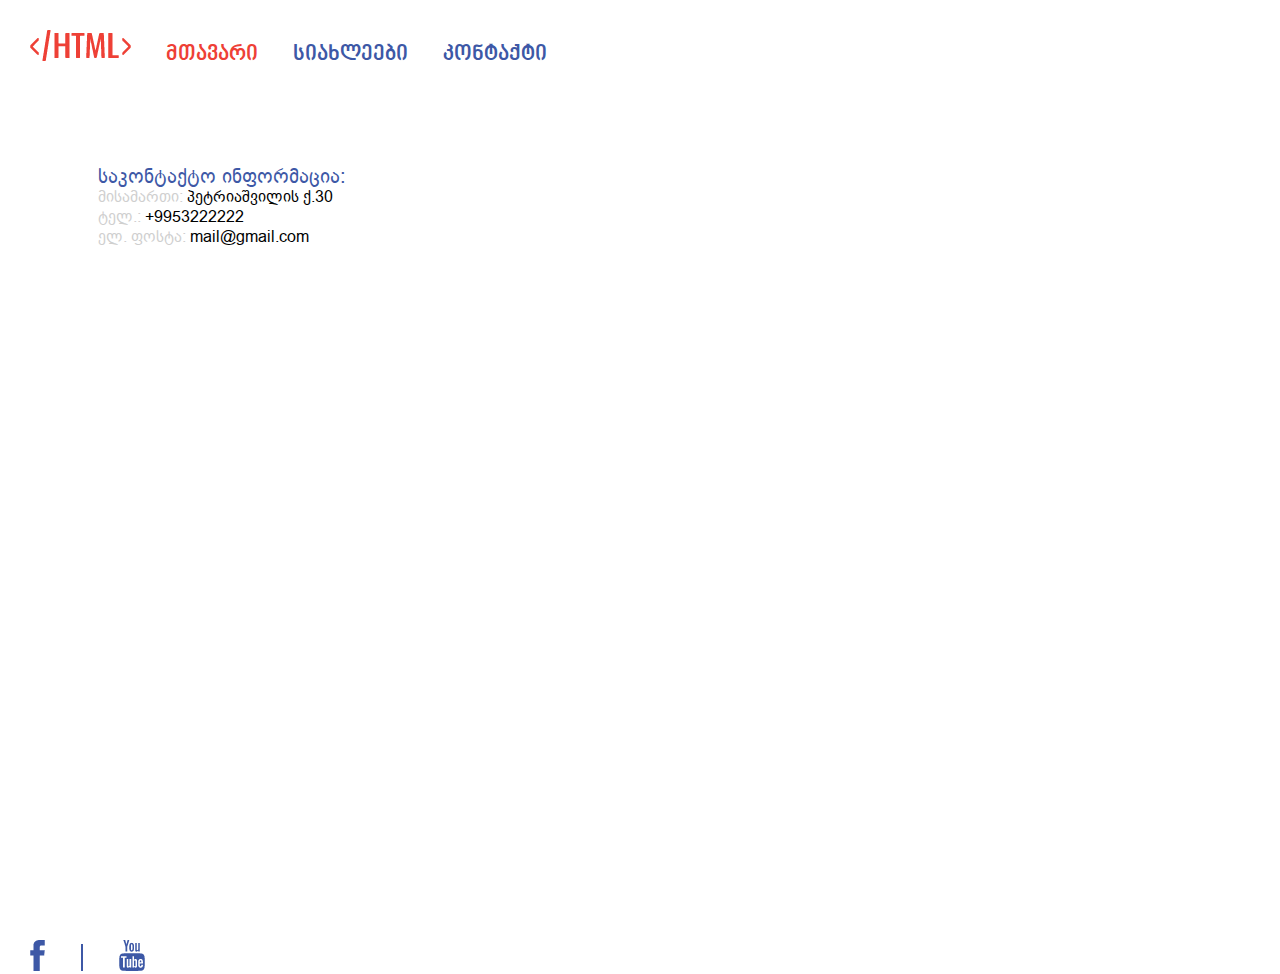
==== index3.html @ 65eab7ca "added display properties" ====
<!DOCTYPE html>
<html>
<head>
	<title>Contact</title>
	<link rel="stylesheet" href="./css/bpg-nino-mtavruli.css">
	<link rel="stylesheet" href="./css/bpg-ingiri-arial.css">
	<link rel="stylesheet" type="text/css" href="./css/bpg-nino-mtavruli-bold.css">
	<link rel="stylesheet" type="text/css" href="./css/roboto-bold.css">
	<link rel="stylesheet" type="text/css" href="./css/reset.css">
    <link rel="stylesheet" type="text/css" href="./css/index3.css">
</head>
<body>
	<header>
		<nav>
  <ul>
  	<img class="logo" src="./images/Logo.png" alt="Logo">
    <li class="navLi active"><a href="index.html">მთავარი</a></li>
    <li class="navLi"><a href="index2.html">სიახლეები</a></li>
    <li class="navLi"><a href="index3.html">კონტაქტი</a></li>
  </ul>
       </nav>
    </header>
    <main>
	<div class="Contact">
		<address>
			<div class="address">
			<ul class="p">
				<h1>საკონტაქტო ინფორმაცია:</h1>
				<li>
				<span>მისამართი:</span>
				<a class="contactA" href="https://goo.gl/maps/WDvRSr3SvuM5zMQL9" target="_blank">პეტრიაშვილის ქ.30</a>
				</li>
				<li>
					<span>ტელ.:</span>
					<a class="contactA" href="tel:+9953222222">+9953222222</a>
				</li>
				<li>
					<span>ელ. ფოსტა:</span>
					<a class="contactA" href="mailto:mail@gmail.com" target="_blank">mail@gmail.com</a>
				</li>
			</ul>
			<iframe src="https://goo.gl/maps/hgjFbzf5jfHt3ot47" title="map"></iframe>
		</div>
		</address>
	</div>
	</main>

	<footer class="footer">
		<a href="https://www.facebook.com" target="_blank">
		<img src="./images/fbfooter.png" alt="fb"> </a>
		    <span class="vertical-line"></span>
		<a href="https://www.youtube.com" target="_blank">
		<img src="./images/youtubefooter.png" alt="youtube"> </a>
	</footer>
</body>
</html>
---- css/bpg-nino-mtavruli.css ----
@font-face {
    font-family: 'BPG Nino Mtavruli';
    src: url('../fonts/bpg-nino-mtavruli-webfont.eot'); /* IE9 Compat Modes */
    src: url('../fonts/bpg-nino-mtavruli-webfont.eot?#iefix') format('embedded-opentype'), /* IE6-IE8 */
         url('../fonts/bpg-nino-mtavruli-webfont.woff2') format('woff2'), /* Super Modern Browsers */
         url('../fonts/bpg-nino-mtavruli-webfont.woff') format('woff'), /* Pretty Modern Browsers */
         url('../fonts/bpg-nino-mtavruli-webfont.ttf') format('truetype'), /* Safari, Android, iOS */
         url('../fonts/bpg-nino-mtavruli-webfont.svg#bpg_nino_mtavruliregular') format('svg'); /* Legacy iOS */
}
---- css/bpg-ingiri-arial.css ----
@font-face {
    font-family: 'BPG Ingiri Arial';
    src: url('../fonts/bpg-ingiri-arial-webfont.eot'); /* IE9 Compat Modes */
    src: url('../fonts/bpg-ingiri-arial-webfont.eot?#iefix') format('embedded-opentype'), /* IE6-IE8 */
         url('../fonts/bpg-ingiri-arial-webfont.woff2') format('woff2'), /* Super Modern Browsers */
         url('../fonts/bpg-ingiri-arial-webfont.woff') format('woff'), /* Pretty Modern Browsers */
         url('../fonts/bpg-ingiri-arial-webfont.ttf') format('truetype'), /* Safari, Android, iOS */
         url('../fonts/bpg-ingiri-arial-webfont.svg#bpg_ingiri_arialregular') format('svg'); /* Legacy iOS */
}
---- css/bpg-nino-mtavruli-bold.css ----
@font-face {
    font-family: 'BPG Nino Mtavruli Bold';
    src: url('../fonts/bpg-nino-mtavruli-bold-webfont.eot'); /* IE9 Compat Modes */
    src: url('../fonts/bpg-nino-mtavruli-bold-webfont.eot?#iefix') format('embedded-opentype'), /* IE6-IE8 */
         url('../fonts/bpg-nino-mtavruli-bold-webfont.woff2') format('woff2'), /* Super Modern Browsers */
         url('../fonts/bpg-nino-mtavruli-bold-webfont.woff') format('woff'), /* Pretty Modern Browsers */
         url('../fonts/bpg-nino-mtavruli-bold-webfont.ttf') format('truetype'), /* Safari, Android, iOS */
         url('../fonts/bpg-nino-mtavruli-bold-webfont.svg#bpg_nino_mtavrulibold') format('svg'); /* Legacy iOS */
}
---- css/roboto-bold.css ----
@font-face {
    font-family: 'Roboto';
    src: url('Roboto-Bold.eot');
    src: url('Roboto-Bold.eot?#iefix') format('embedded-opentype'),
        url('Roboto-Bold.woff2') format('woff2'),
        url('Roboto-Bold.woff') format('woff'),
        url('Roboto-Bold.ttf') format('truetype'),
        url('Roboto-Bold.svg#Roboto-Bold') format('svg');
    font-weight: bold;
    font-style: normal;
    font-display: swap;
}
---- css/index3.css ----
header{
  margin-left: 30px;
  margin-top: 30px;
}
.logo { display: inline-block; 
        width:101px;
       height: 31px;
}
.navLi {
  list-style-type: none;
  display: inline-block;
  padding-bottom:0px;
  padding-left: 0px;
  margin-left: 31px;
  font-size: 22px;
  font-family: "BPG Nino Mtavruli Bold", sans-serif;
  text-align:left;
color: #3D58A6;
}
a {text-decoration: none;
color:#3D58A6; 
}
.active a{
  color: #EE4036;}
.p{text-align: left;
  font-family: "BPG Ingiri Arial", sans-serif;
    font-size: 16px;
    margin-top: 12px;
    padding-left: 98px;
    padding-top: 59px;
    padding-bottom: 421px;
    line-height: 20px;
    color: #CFCFCF;
}
.contactA {text-align: center;
  font-family: "BPG Ingiri Arial", sans-serif;
  font-size: 16px;
  color: #000000;
}
.Contact{
         margin-bottom: 272px;
         text-align: center;
         font-family: "BPG Nino Mtavruli Bold", sans-serif;
        font-size: 20px;
        color:#3D58A6
}
h1{text-align: left;
  font-family: "BPG Ingiri Arial", sans-serif;
  font-size: 20px;
  color: #3D58A6;

}
.address{
  display: flex;
}
main{
  margin-top: 30px;
  margin-bottom: 31px;
}
  .footer{
  margin-left: 30px;
  text-align: left;}
 .vertical-line{
        border-left: 2px solid #3D58A6;
        display: inline-block;
        height: 27px;
        width:0px;
        margin:0 32px;
        color: blue;}
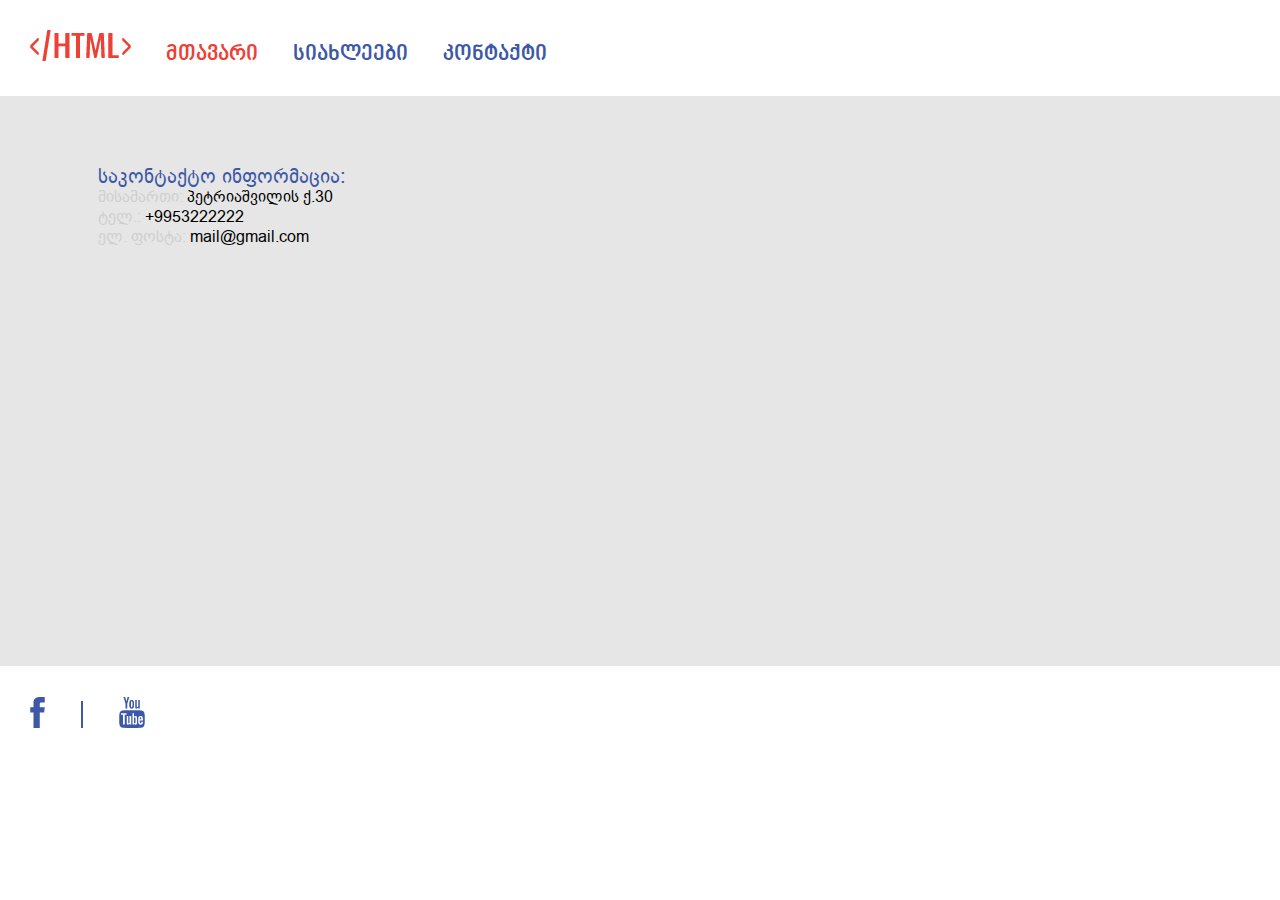
==== commit a306e2d9: "embed iframe" ====
--- a/index3.html
+++ b/index3.html
@@ -39,12 +39,11 @@
 					<a class="contactA" href="mailto:mail@gmail.com" target="_blank">mail@gmail.com</a>
 				</li>
 			</ul>
-			<iframe src="https://goo.gl/maps/hgjFbzf5jfHt3ot47" title="map"></iframe>
+			<iframe src="https://www.google.com/maps/embed?pb=!1m18!1m12!1m3!1d2978.6969156084087!2d44.77732021543564!3d41.70547817923626!2m3!1f0!2f0!3f0!3m2!1i1024!2i768!4f13.1!3m3!1m2!1s0x40440cce3a01fef7%3A0x2a75ae2128072d6!2s30%20Vasil%20Petriashvili%20Street%2C%20T&#39;bilisi!5e0!3m2!1sru!2sge!4v1639851835105!5m2!1sru!2sge" width="874" height="476" style="border:0;" allowfullscreen="" loading="lazy"></iframe>
 		</div>
 		</address>
 	</div>
 	</main>
-
 	<footer class="footer">
 		<a href="https://www.facebook.com" target="_blank">
 		<img src="./images/fbfooter.png" alt="fb"> </a>
--- a/css/index3.css
+++ b/css/index3.css
@@ -29,16 +29,16 @@
     padding-left: 98px;
     padding-top: 59px;
     padding-bottom: 421px;
+    padding-right: 111px;
     line-height: 20px;
     color: #CFCFCF;
-}
+    }
 .contactA {text-align: center;
   font-family: "BPG Ingiri Arial", sans-serif;
   font-size: 16px;
   color: #000000;
 }
 .Contact{
-         margin-bottom: 272px;
          text-align: center;
          font-family: "BPG Nino Mtavruli Bold", sans-serif;
         font-size: 20px;
@@ -53,9 +53,17 @@
 .address{
   display: flex;
 }
-main{
+main{ width: 1366px;
+      height: 570px;
+      background-color: #E6E6E6;
   margin-top: 30px;
   margin-bottom: 31px;
+}
+iframe{
+  padding-top: 49px;
+  left: 402px;
+  padding-bottom: 52px;
+  padding-right: 90px;
 }
   .footer{
   margin-left: 30px;
